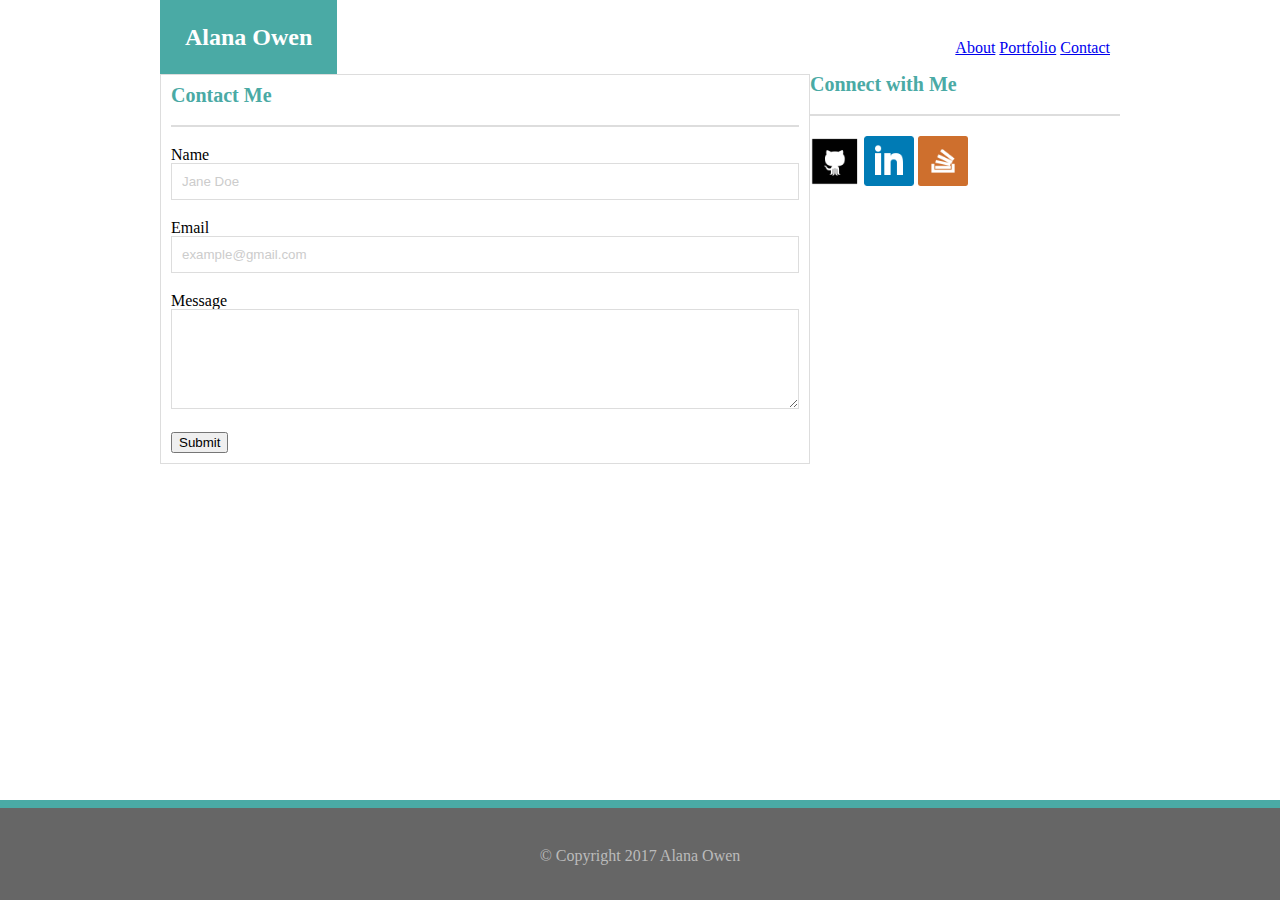
==== contact.html @ 82f6e9cc "inital adding of files" ====
<!DOCTYPE html>
<html lang="en">
<head>

	<title>Contact me</title>
	<meta charset="utf-8">
	<link rel="stylesheet" type="text/css" href="assets/css/reset.css">
	<link rel="stylesheet" type="text/css" href="assets/css/style.css">

</head>

<body>

<!-- Header/Navigation -->
	<header>

		<div class="header">

			<div id="name">
				Alana Owen
			</div>

			<nav>
				<ul>
					<li><a href="index.html">About</a></li>
					<li><a href="portfolio.html">Portfolio</a></li>
					<li><a href="contact.html">Contact</a></li>
				</ul>
			</nav>
		</div> <!-- Closed header div -->

	</header>

<!-- Main content -->
	<div class="wrap">

		<div id="main">
			<h1>Contact Me</h1>

				<form>

					<label>Name</label>
					<input type="text" value="Jane Doe"/>

					<label>Email</label>
					<input type="text" value="example@gmail.com"/>

					<label>Message</label>
					<textarea value="Type your message here"></textarea>

					<button>Submit</button>

				</form>
		</div>

		<div id="sidebar>">
			<h1>Connect with Me</h1>
		
				
			<a href="https://github.com/alanaowen" target="_blank"> <img src="assets/images/if_github_square_black_107109.png" alt="github" style="width:50px;"></a>
			
			<a href="https://www.linkedin.com/in/alana-owen/" target="_blank"> <img src="assets/images/if_square-linkedin_317725.png" alt="linkedin" style="width: 50px;"></a>
			
			<a href="https://stackexchange.com/users/9818887/alana-owen" target="_blank"> <img src="assets/images/if_stackoverflow-square-social-media_764927.png" alt="stackoverflow" style="width: 50px;"></a>

		</div>	

	</div>  <!--Closed wrap div -->

	<!-- Footer -->
	<footer>
			&copy Copyright 2017 Alana Owen
	</footer>
	
	
</body>
</html>
---- assets/css/style.css ----
* {
	box-sizing: border-box;
}

body {}
	color: #777777;
	font-family: 'Arial', 'Helvetica Neue', Helvetica, sans-serif;
}

header {
	background: #FFF;
	border-bottom: solid 2px #ccc;
	margin-bottom: 20px;
	overflow: auto;
}

.header {
	width: 960px;
	margin: 0 auto;
	overflow: auto;
}

.wrap {
	width: 960px;
	margin: 0 auto;
	overflow: auto;
}

nav {
	float: right;
	margin-top: 20px;
}

li {
	display: inline;
}

ul {
	padding: 10px;
	margin-top: 10px;
}

#name {
	font-size: 24px;
	font-weight: bold;
	font-family: 'Georgia', Times, 'Times New Roman', serif;
	color: #FFFFFF;
	background: #4aaaa5;
	padding: 25px;
	display: inline-block;
	float: left;
}

h1 {
	font-family: 'Georgia', Times, 'Times New Roman', serif;
	font-size: 20px;
	font-weight: bold;
	border-bottom: solid 2px #dddddd;
	padding-bottom: 20px;
	margin-bottom: 20px;
	color: #4aaaa5;
}

p {
	margin-bottom: 16px;
	text-align: justify;
}

#main {
	border: solid 1px #dddddd;
	float: left;
	width: 650px;
	background: #FFF;
	padding: 10px;

}

#sidebar {
	float: right;
	width: 270px;
	padding: 10px;
	border: solid 1px #dddddd;
}

#alana-image {
	max-width: 300px;
	max-height: 300px;
}

footer {
	position: fixed;
	bottom: 0;
	padding: 40px;
	background: #666666;
	color: #BBB;
	width: 100%;
	height: 100px;
	text-align: center;
	border-top: solid 8px #4aaaa5;
}

form {
	width: 100%;
}

input {
	width: 100%;
	margin-bottom: 20px;
	padding: 10px;
	color: #ccc;
	border: solid 1px #dddddd;
}

textarea {
	width: 100%;
	height: 100px;
	margin-bottom: 20px;
	padding: 10px;
	border: solid 1px #dddddd;
	color: #ccc;
}

.left {
	float: left;
}

.right {
	float: right;
}
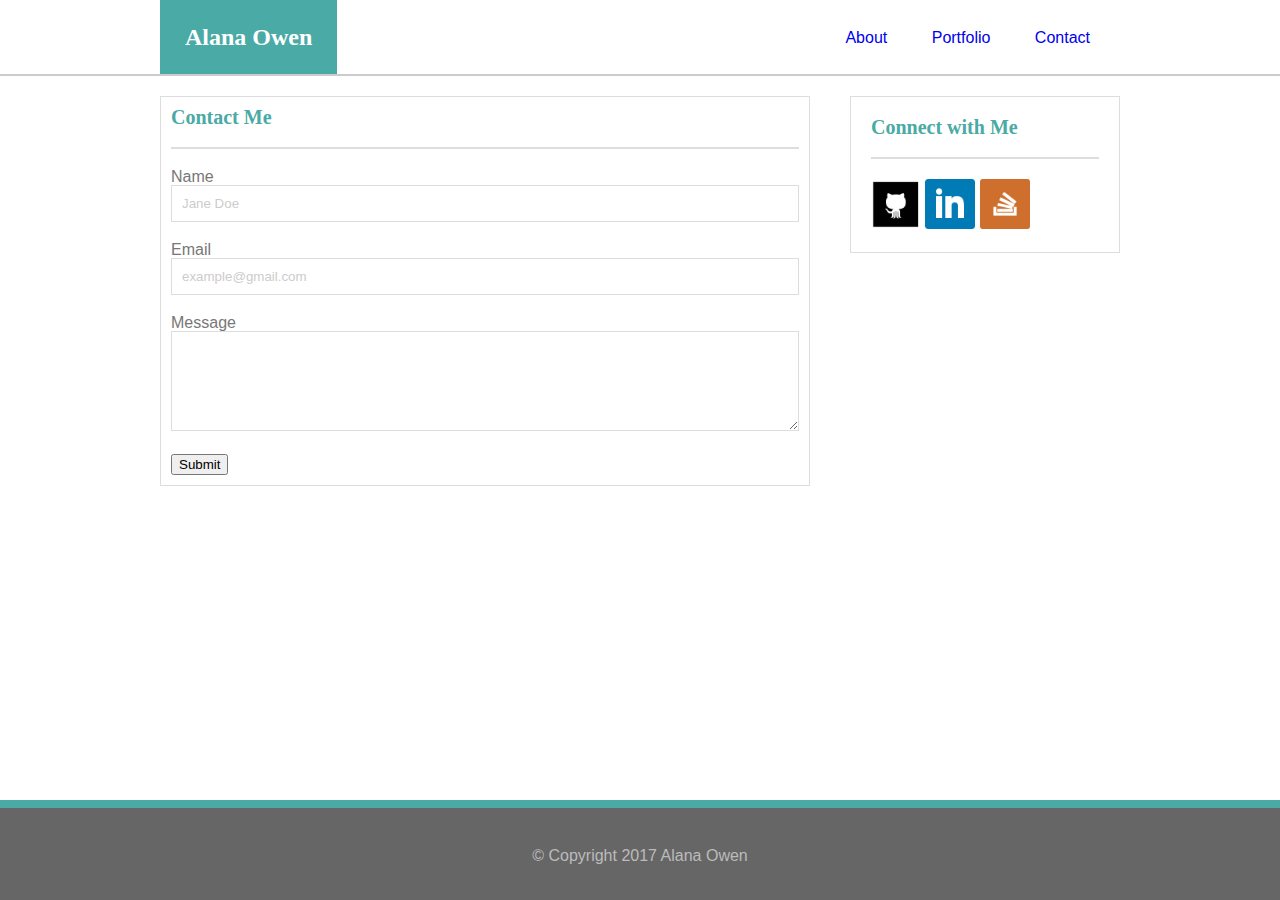
==== commit 1ab6628c: "final" ====
--- a/contact.html
+++ b/contact.html
@@ -4,6 +4,7 @@
 
 	<title>Contact me</title>
 	<meta charset="utf-8">
+	<meta name="viewport" content="width=device-width, initial-scale=1">
 	<link rel="stylesheet" type="text/css" href="assets/css/reset.css">
 	<link rel="stylesheet" type="text/css" href="assets/css/style.css">
 
@@ -53,7 +54,8 @@
 				</form>
 		</div>
 
-		<div id="sidebar>">
+		<div id="sidebar">
+			<div id="icons">
 			<h1>Connect with Me</h1>
 		
 				
@@ -62,7 +64,7 @@
 			<a href="https://www.linkedin.com/in/alana-owen/" target="_blank"> <img src="assets/images/if_square-linkedin_317725.png" alt="linkedin" style="width: 50px;"></a>
 			
 			<a href="https://stackexchange.com/users/9818887/alana-owen" target="_blank"> <img src="assets/images/if_stackoverflow-square-social-media_764927.png" alt="stackoverflow" style="width: 50px;"></a>
-
+			</div>
 		</div>	
 
 	</div>  <!--Closed wrap div -->
--- a/assets/css/style.css
+++ b/assets/css/style.css
@@ -2,14 +2,14 @@
 	box-sizing: border-box;
 }
 
-body {}
+body {
 	color: #777777;
 	font-family: 'Arial', 'Helvetica Neue', Helvetica, sans-serif;
 }
 
 header {
 	background: #FFF;
-	border-bottom: solid 2px #ccc;
+	border-bottom: 2px solid #ccc;
 	margin-bottom: 20px;
 	overflow: auto;
 }
@@ -18,6 +18,7 @@
 	width: 960px;
 	margin: 0 auto;
 	overflow: auto;
+	
 }
 
 .wrap {
@@ -28,11 +29,18 @@
 
 nav {
 	float: right;
-	margin-top: 20px;
+	margin-top: 10px;
+	
+}
+
+li a {
+	text-decoration: none;
+	padding: 20px;
 }
 
 li {
 	display: inline;
+	
 }
 
 ul {
@@ -64,6 +72,7 @@
 p {
 	margin-bottom: 16px;
 	text-align: justify;
+	line-height: 24px;
 }
 
 #main {
@@ -78,14 +87,18 @@
 #sidebar {
 	float: right;
 	width: 270px;
-	padding: 10px;
+	padding: 20px;
 	border: solid 1px #dddddd;
 }
 
 #alana-image {
 	max-width: 300px;
 	max-height: 300px;
-}
+	float: left;
+	padding: 10px;
+}
+
+
 
 footer {
 	position: fixed;
@@ -128,6 +141,107 @@
 	float: right;
 }
 
-
-
-
+@media screen and (max-width: 980px) {
+	.header {
+		position: static;
+	}
+
+	#name {
+		margin-left: 200px;
+	}
+
+	footer {
+		position: relative;
+		margin-top: 20px;
+	}
+
+	#main {
+		width: 350px;
+		margin-left: 200px;
+	}
+
+	nav {
+		width:430px;
+	}
+
+	#sidebar {
+		float: left;
+		margin-left: 20px;
+	}
+
+}
+
+@media screen and (max-width: 768px) {
+	header {
+		width: 100%;
+
+	}
+
+	#name {
+		margin-left: 20px;
+	}
+
+	nav {
+		margin-right: 100px;
+	}
+
+	
+
+	.wrap {
+		width: 100%;
+		
+	}
+
+	#main {
+		width: 700px;
+		margin: 0 20px 20px 20px;
+
+	}
+
+	#sidebar {
+		width: 300px;
+		margin: 0 20px;
+		
+	}
+
+}
+
+@media screen and (max-width: 640px) {
+	.header {
+		position: static;
+		width: 100%;
+	}
+
+	#name {
+		width: 100%;
+		text-align: center;
+	}
+
+	nav {
+		width: 100%;
+		text-align: center;
+	}
+
+	.wrap {
+		width: 600px;
+		position: static;
+		margin: 0 auto;
+	}
+
+	#main {
+		width: 600px;
+
+	}
+
+	footer {
+		position: relative;
+	}
+
+
+}
+
+
+
+
+
+
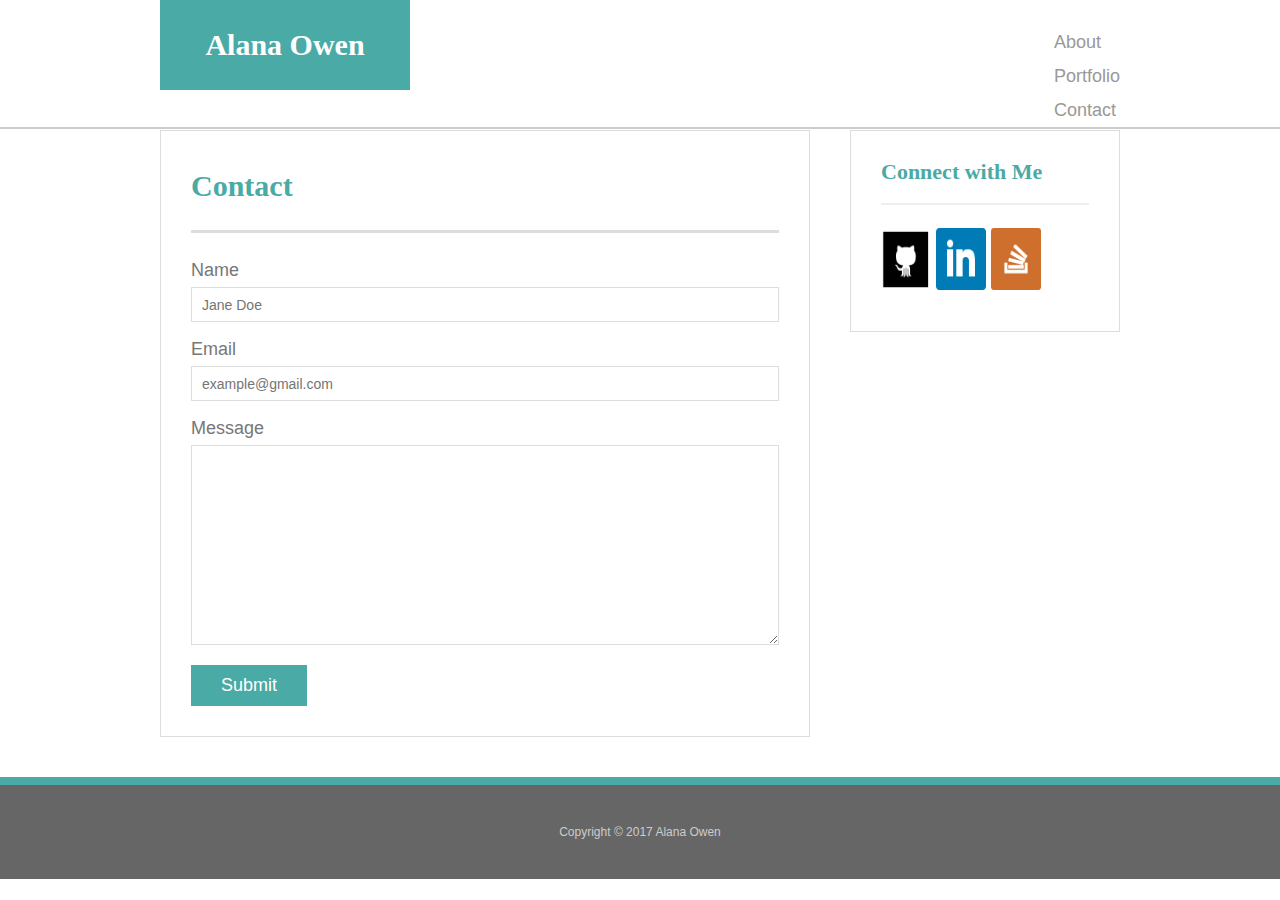
==== commit 48794ce8: "utilized the solution skeleton for hw1" ====
--- a/contact.html
+++ b/contact.html
@@ -1,5 +1,6 @@
 <!DOCTYPE html>
 <html lang="en">
+
 <head>
 
 	<title>Contact me</title>
@@ -13,67 +14,65 @@
 <body>
 
 <!-- Header/Navigation -->
-	<header>
-
-		<div class="header">
-
-			<div id="name">
-				Alana Owen
-			</div>
-
+<header id="masthead">
+	<div class="container">
+		<a href="index.html" id="logo">Alana Owen</a>
 			<nav>
-				<ul>
+			 	<ul>
 					<li><a href="index.html">About</a></li>
 					<li><a href="portfolio.html">Portfolio</a></li>
 					<li><a href="contact.html">Contact</a></li>
 				</ul>
 			</nav>
-		</div> <!-- Closed header div -->
-
-	</header>
+	</div> <!-- Closed "container" div -->
+</header>
 
 <!-- Main content -->
-	<div class="wrap">
+<div id="main-container" class="container">
+	<section class="main-section">
+		<h1>Contact</h1>
 
-		<div id="main">
-			<h1>Contact Me</h1>
+		<form id="contact-form">
+			<ul>
+				<li>
+					<label for="name">Name</label>
+					<input type="text" id="name" name="name" placeholder="Jane Doe" required="required">
+				</li>
+			
+				<li>
+					<label for="email">Email</label>
+					<input type="email" id="email" name="email" placeholder="example@gmail.com" required="required">
+				</li>
 
-				<form>
+				<li>
+					<label for="message">Message</label>
+					<textarea id="message" name="message" required="required"></textarea>
+				</li>
+			</ul>
+			<input type="submit">
+		</form>
+	</section> <!-- closed "main-section" section -->
 
-					<label>Name</label>
-					<input type="text" value="Jane Doe"/>
+	<section class="sidebar">
+		<div id="connect">
+			<h2>Connect with Me</h2>
+		
+			<a href="https://github.com/alanaowen" target="_blank"> <img src="assets/images/if_github_square_black_107109.png" class="social" alt="github" style="width:50px;"></a>
+			
+			<a href="https://www.linkedin.com/in/alana-owen/" target="_blank"> <img src="assets/images/if_square-linkedin_317725.png" class="social" alt="linkedin" style="width: 50px;"></a>
+			
+			<a href="https://stackexchange.com/users/9818887/alana-owen" target="_blank"> <img src="assets/images/if_stackoverflow-square-social-media_764927.png" class="social" alt="stackoverflow" style="width: 50px;"></a>	
+		</div> <!-- closed "connect" div -->
+	</section> <!-- closed "sidebar" section -->
+</div> <!-- closed "main-container" div -->
+	
+<!-- Footer -->
+<footer>
+	<div class="container">
+		Copyright &copy; 2017 Alana Owen
+	</div>
+</footer>
 
-					<label>Email</label>
-					<input type="text" value="example@gmail.com"/>
 
-					<label>Message</label>
-					<textarea value="Type your message here"></textarea>
-
-					<button>Submit</button>
-
-				</form>
-		</div>
-
-		<div id="sidebar">
-			<div id="icons">
-			<h1>Connect with Me</h1>
-		
-				
-			<a href="https://github.com/alanaowen" target="_blank"> <img src="assets/images/if_github_square_black_107109.png" alt="github" style="width:50px;"></a>
-			
-			<a href="https://www.linkedin.com/in/alana-owen/" target="_blank"> <img src="assets/images/if_square-linkedin_317725.png" alt="linkedin" style="width: 50px;"></a>
-			
-			<a href="https://stackexchange.com/users/9818887/alana-owen" target="_blank"> <img src="assets/images/if_stackoverflow-square-social-media_764927.png" alt="stackoverflow" style="width: 50px;"></a>
-			</div>
-		</div>	
-
-	</div>  <!--Closed wrap div -->
-
-	<!-- Footer -->
-	<footer>
-			&copy Copyright 2017 Alana Owen
-	</footer>
-	
-	
 </body>
 </html>--- a/assets/css/style.css
+++ b/assets/css/style.css
@@ -1,144 +1,241 @@
+body {
+  font-family: Arial, "Helvetica Neue", Helvetica, sans-serif;
+  font-size: 18px;
+  line-height: 34px;
+  color: #777;
+  background: url("../images/concrete_seamless.png");
+}
+
 * {
-	box-sizing: border-box;
-}
-
-body {
-	color: #777777;
-	font-family: 'Arial', 'Helvetica Neue', Helvetica, sans-serif;
-}
-
-header {
-	background: #FFF;
-	border-bottom: 2px solid #ccc;
-	margin-bottom: 20px;
-	overflow: auto;
-}
-
-.header {
-	width: 960px;
-	margin: 0 auto;
-	overflow: auto;
-	
-}
-
-.wrap {
-	width: 960px;
-	margin: 0 auto;
-	overflow: auto;
+  box-sizing: border-box;
+}
+
+/* general */
+
+.container {
+  width: 100%;
+  max-width: 960px;
+  margin: 0 auto;
+  clear: both;
+}
+
+h1,
+h2,
+h3,
+p {
+  margin-bottom: 20px;
+}
+
+p:last-child {
+  margin-bottom: 0;
+}
+
+h1,
+h2,
+h3 {
+  font-family: Georgia, Times, "Times New Roman", serif;
+  font-weight: 700;
+  color: #4aaaa5;
+}
+
+h1 {
+  padding-bottom: 20px;
+  font-size: 30px;
+  line-height: 49px;
+  border-bottom: 3px solid #ddd;
+}
+
+h2,
+h3 {
+  font-size: 22px;
+}
+
+/* header */
+
+#masthead {
+  position: fixed;
+  z-index: 99;
+  width: 100%;
+  margin: 0 0 30px;
+  overflow: auto;
+  color: #fff;
+  background: #fff;
+  border-bottom: 2px solid #ccc;
+}
+
+#logo {
+  float: left;
+  width: 250px;
+  height: 90px;
+  font-family: Georgia, Times, "Times New Roman", serif;
+  font-size: 30px;
+  font-weight: 700;
+  line-height: 90px;
+  color: #fff;
+  text-align: center;
+  text-decoration: none;
+  background: #4aaaa5;
 }
 
 nav {
-	float: right;
-	margin-top: 10px;
-	
-}
-
-li a {
-	text-decoration: none;
-	padding: 20px;
-}
-
-li {
-	display: inline;
-	
-}
-
-ul {
-	padding: 10px;
-	margin-top: 10px;
-}
-
-#name {
-	font-size: 24px;
-	font-weight: bold;
-	font-family: 'Georgia', Times, 'Times New Roman', serif;
-	color: #FFFFFF;
-	background: #4aaaa5;
-	padding: 25px;
-	display: inline-block;
-	float: left;
-}
-
-h1 {
-	font-family: 'Georgia', Times, 'Times New Roman', serif;
-	font-size: 20px;
-	font-weight: bold;
-	border-bottom: solid 2px #dddddd;
-	padding-bottom: 20px;
-	margin-bottom: 20px;
-	color: #4aaaa5;
-}
-
-p {
-	margin-bottom: 16px;
-	text-align: justify;
-	line-height: 24px;
-}
-
-#main {
-	border: solid 1px #dddddd;
-	float: left;
-	width: 650px;
-	background: #FFF;
-	padding: 10px;
-
-}
-
-#sidebar {
-	float: right;
-	width: 270px;
-	padding: 20px;
-	border: solid 1px #dddddd;
-}
-
-#alana-image {
-	max-width: 300px;
-	max-height: 300px;
-	float: left;
-	padding: 10px;
-}
-
-
+  float: right;
+  margin-top: 25px;
+}
+
+nav a {
+  display: inline-block;
+  padding-left: 15px;
+  margin-left: 15px;
+  line-height: 18px;
+  color: #999;
+  text-decoration: none;
+  border-left: 1px solid #efefef;
+}
+
+nav a:first-child {
+  border-left: 0 none;
+}
+
+/* footer */
 
 footer {
-	position: fixed;
-	bottom: 0;
-	padding: 40px;
-	background: #666666;
-	color: #BBB;
-	width: 100%;
-	height: 100px;
-	text-align: center;
-	border-top: solid 8px #4aaaa5;
-}
-
-form {
-	width: 100%;
-}
-
-input {
-	width: 100%;
-	margin-bottom: 20px;
-	padding: 10px;
-	color: #ccc;
-	border: solid 1px #dddddd;
-}
-
+  padding: 30px 0;
+  clear: both;
+  font-size: 12px;
+  color: #fff;
+  color: #ccc;
+  text-align: center;
+  background: #666;
+  border-top: 8px solid #4aaaa5;
+}
+
+/* sidebar */
+
+.sidebar {
+  float: right;
+  width: 100%;
+  max-width: 270px;
+  padding: 30px;
+  margin-bottom: 20px;
+  background: #fff;
+  border: 1px solid #ddd;
+}
+
+h3,
+.sidebar h2 {
+  padding-bottom: 20px;
+  margin-bottom: 15px;
+  line-height: 22px;
+  border-bottom: 2px solid #eee;
+}
+
+.social {
+  width: 62px;
+  height: 62px;
+  margin-top: 8px;
+  margin-right: 5px;
+}
+
+.social:last-child {
+  margin-right: 0;
+}
+
+/* main */
+
+#main-container {
+  padding-top: 130px;
+}
+
+.main-section {
+  float: left;
+  width: 100%;
+  max-width: 650px;
+  padding: 30px;
+  margin: 0 0 40px;
+  background: #fff;
+  border: 1px solid #ddd;
+}
+
+/* portfolio page */
+
+.work {
+  position: relative;
+  float: left;
+  width: 274px;
+  margin: 20px 0 25px;
+  overflow: auto;
+}
+
+.work:nth-child(even) {
+  margin-right: 40px;
+}
+
+.work img {
+  width: 100%;
+  border: 0 none;
+  opacity: 0.8;
+}
+
+.work h3 {
+  position: absolute;
+  bottom: 20px;
+  width: 100%;
+  padding: 15px;
+  margin-bottom: 0;
+  font-weight: 300;
+  line-height: 30px;
+  color: #fff;
+  text-align: center;
+  background: #4aaaa5;
+  border-bottom: 0;
+}
+
+.auth-image {
+  float: left;
+  width: 200px;
+  height: auto;
+  margin-top: 10px;
+  margin-right: 25px;
+}
+
+/* contact page */
+
+#contact-form ul {
+  margin-bottom: 20px;
+}
+
+#contact-form li {
+  margin-bottom: 10px;
+}
+
+label,
+input[type=text],
+input[type=email],
 textarea {
-	width: 100%;
-	height: 100px;
-	margin-bottom: 20px;
-	padding: 10px;
-	border: solid 1px #dddddd;
-	color: #ccc;
-}
-
-.left {
-	float: left;
-}
-
-.right {
-	float: right;
+  display: block;
+  width: 100%;
+}
+
+input[type=text],
+input[type=email],
+textarea {
+  height: 35px;
+  padding: 0 10px;
+  font-size: 14px;
+  border: 1px solid #ddd;
+}
+
+textarea {
+  height: 200px;
+}
+
+input[type=submit] {
+  padding: 10px 30px;
+  font-size: 18px;
+  color: #fff;
+  cursor: pointer;
+  background: #4aaaa5;
+  border: 0 none;
 }
 
 @media screen and (max-width: 980px) {
